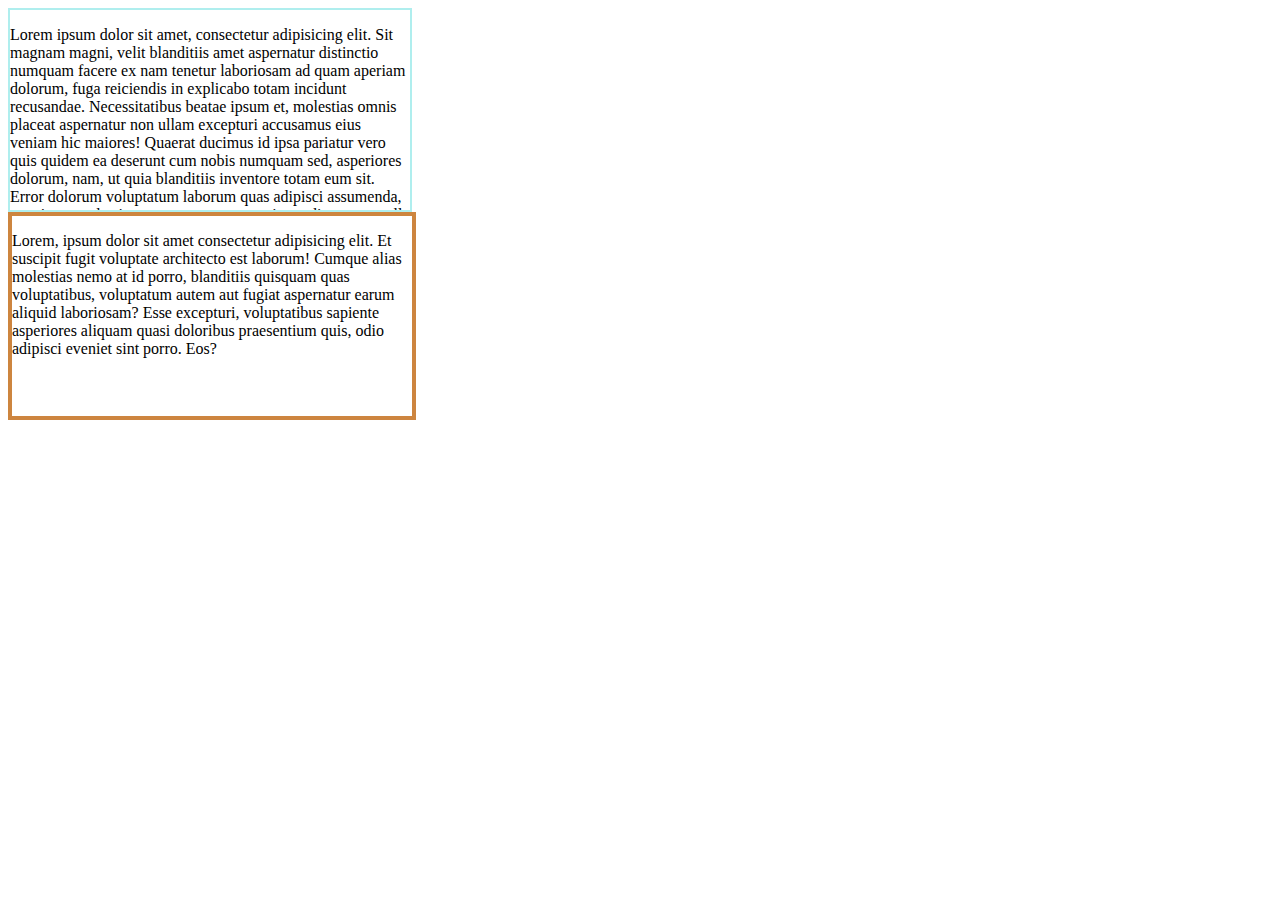
==== css3/index.html @ 7e12631c "new" ====
<!DOCTYPE html>
<html lang="en">
<head>
    <meta charset="UTF-8">
    <meta name="viewport" content="width=device-width, initial-scale=1.0">
    <title>Document</title>
    <link rel="stylesheet" href="style.css">
</head>
<body>
    <div class="box">
        <p>Lorem ipsum dolor sit amet, consectetur adipisicing elit. Sit magnam magni, velit blanditiis amet aspernatur distinctio numquam facere ex nam tenetur laboriosam ad quam aperiam dolorum, fuga reiciendis in explicabo totam incidunt recusandae. Necessitatibus beatae ipsum et, molestias omnis placeat aspernatur non ullam excepturi accusamus eius veniam hic maiores! Quaerat ducimus id ipsa pariatur vero quis quidem ea deserunt cum nobis numquam sed, asperiores dolorum, nam, ut quia blanditiis inventore totam eum sit. Error dolorum voluptatum laborum quas adipisci assumenda, esse iusto molestias consectetur accusantium odio earum nulla repellendus nostrum iure cumque dolores eum officiis ducimus. Aperiam eius illo blanditiis. </p>
    </div>
<div class="box2">

    <p>Lorem, ipsum dolor sit amet consectetur adipisicing elit. Et suscipit fugit voluptate architecto est laborum! Cumque alias molestias nemo at id porro, blanditiis quisquam quas voluptatibus, voluptatum autem aut fugiat aspernatur earum aliquid laboriosam? Esse excepturi, voluptatibus sapiente asperiores aliquam quasi doloribus praesentium quis, odio adipisci eveniet sint porro. Eos? </p>
</div>


</body>
</html>
---- css3/style.css ----
.box{
    width: 400px;
    height: 200px;
    border: 2px solid paleturquoise;
    overflow: scroll;
}
.box2{

    border: 4px solid peru;
    width: 400px;
    height: 200px;

}
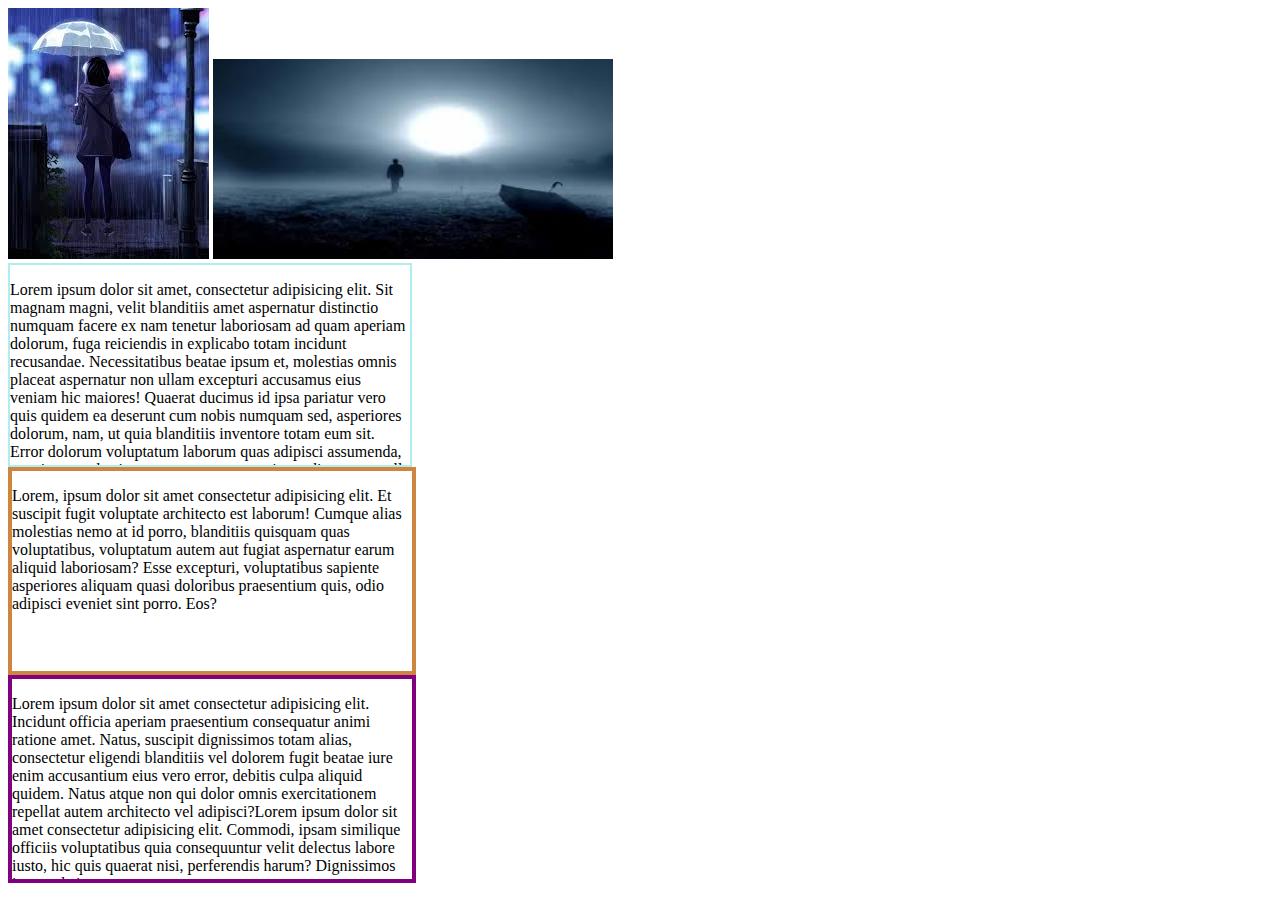
==== commit 6b07f85f: "add" ====
--- a/css3/index.html
+++ b/css3/index.html
@@ -7,6 +7,11 @@
     <link rel="stylesheet" href="style.css">
 </head>
 <body>
+
+    <div class="image">
+        <img src="image/sss343.jpg" alt="">
+        <img class="logo" src="image/ss4.jpg" alt="">
+    </div>
     <div class="box">
         <p>Lorem ipsum dolor sit amet, consectetur adipisicing elit. Sit magnam magni, velit blanditiis amet aspernatur distinctio numquam facere ex nam tenetur laboriosam ad quam aperiam dolorum, fuga reiciendis in explicabo totam incidunt recusandae. Necessitatibus beatae ipsum et, molestias omnis placeat aspernatur non ullam excepturi accusamus eius veniam hic maiores! Quaerat ducimus id ipsa pariatur vero quis quidem ea deserunt cum nobis numquam sed, asperiores dolorum, nam, ut quia blanditiis inventore totam eum sit. Error dolorum voluptatum laborum quas adipisci assumenda, esse iusto molestias consectetur accusantium odio earum nulla repellendus nostrum iure cumque dolores eum officiis ducimus. Aperiam eius illo blanditiis. </p>
     </div>
@@ -14,6 +19,9 @@
 
     <p>Lorem, ipsum dolor sit amet consectetur adipisicing elit. Et suscipit fugit voluptate architecto est laborum! Cumque alias molestias nemo at id porro, blanditiis quisquam quas voluptatibus, voluptatum autem aut fugiat aspernatur earum aliquid laboriosam? Esse excepturi, voluptatibus sapiente asperiores aliquam quasi doloribus praesentium quis, odio adipisci eveniet sint porro. Eos? </p>
 </div>
+<div class="box3">
+    <p>Lorem ipsum dolor sit amet consectetur adipisicing elit. Incidunt officia aperiam praesentium consequatur animi ratione amet. Natus, suscipit dignissimos totam alias, consectetur eligendi blanditiis vel dolorem fugit beatae iure enim accusantium eius vero error, debitis culpa aliquid quidem. Natus atque non qui dolor omnis exercitationem repellat autem architecto vel adipisci?Lorem ipsum dolor sit amet consectetur adipisicing elit. Commodi, ipsam similique officiis voluptatibus quia consequuntur velit delectus labore iusto, hic quis quaerat nisi, perferendis harum? Dignissimos iure unde itaque <ut class="lorem50"></ut></p>
+</div>
 
 
 </body>
--- a/css3/style.css
+++ b/css3/style.css
@@ -9,5 +9,18 @@
     border: 4px solid peru;
     width: 400px;
     height: 200px;
+    overflow: scroll;
+
+}
+.box3{
+    border: 4px solid purple;
+    width: 400px;
+    height: 200px;
+    overflow: scroll;
+
+}
+.image .logo{
+    height: 200px;
+    width: 400px;
 
 }